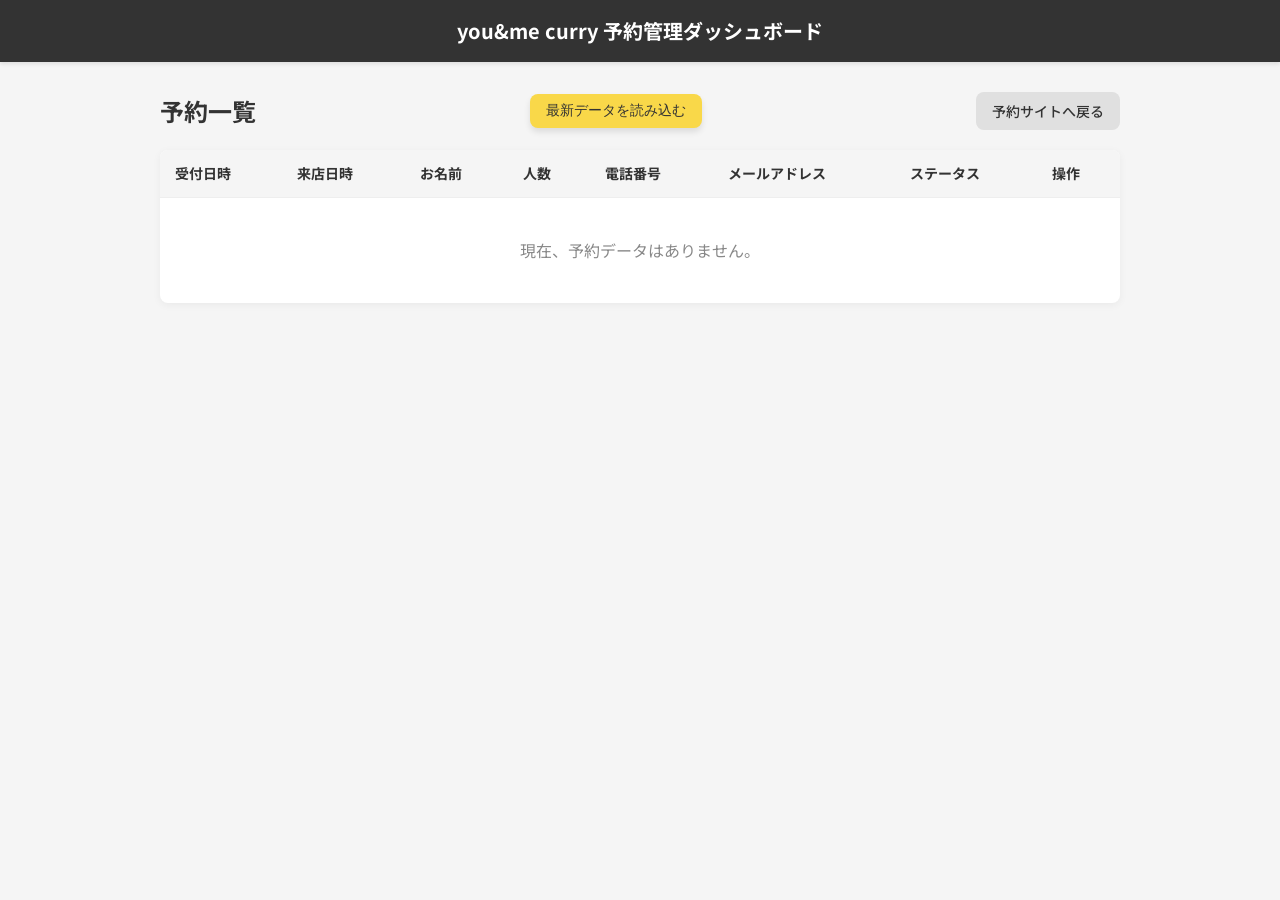
==== admin.html @ f2ea7809 "Initial commit: you&me curry reservation site" ====
<!DOCTYPE html>
<html lang="ja">

<head>
    <meta charset="UTF-8">
    <meta name="viewport" content="width=device-width, initial-scale=1.0">
    <title>予約管理画面 - you&me curry</title>
    <link href="https://fonts.googleapis.com/css2?family=Noto+Sans+JP:wght@400;500;700&display=swap" rel="stylesheet">
    <link rel="stylesheet" href="css/style.css">
</head>

<body style="background-color: #f5f5f5;">
    <!-- 管理画面用独自ヘッダー -->
    <header class="admin-header">
        <h1>you&me curry 予約管理ダッシュボード</h1>
    </header>

    <main class="admin-container">
        <div class="admin-controls">
            <h2>予約一覧</h2>
            <button id="refresh-btn" class="btn btn-sm btn-main">最新データを読み込む</button>
            <a href="index.html" class="btn btn-sm" style="background-color: #e0e0e0; color: #333;">予約サイトへ戻る</a>
        </div>

        <div class="table-responsive">
            <table class="admin-table">
                <thead>
                    <tr>
                        <th>受付日時</th>
                        <th>来店日時</th>
                        <th>お名前</th>
                        <th>人数</th>
                        <th>電話番号</th>
                        <th>メールアドレス</th>
                        <th>ステータス</th>
                        <th>操作</th>
                    </tr>
                </thead>
                <tbody id="reservation-tbody">
                    <!-- JSでデータを出力 -->
                </tbody>
            </table>

            <div id="empty-message" class="admin-empty" style="display: none;">
                <p>現在、予約データはありません。</p>
            </div>
        </div>
    </main>

    <script src="js/admin.js"></script>
</body>

</html>
---- css/style.css ----
/* 基本設定 */
:root {
    --color-main: #f9d849;
    /* 黄色 */
    --color-main-dark: #e5c332;
    --color-accent: #2e7d32;
    /* 緑 */
    --color-accent-dark: #1b5e20;
    --color-bg: #fdfdfd;
    --color-text: #333333;
    --color-text-light: #666666;
    --color-error: #d32f2f;
    --color-border: #e0e0e0;
    --font-family: 'Noto Sans JP', sans-serif;
}

* {
    margin: 0;
    padding: 0;
    box-sizing: border-box;
}

body {
    font-family: var(--font-family);
    color: var(--color-text);
    background-color: var(--color-bg);
    line-height: 1.6;
    font-size: 16px;
    -webkit-font-smoothing: antialiased;
}

img {
    max-width: 100%;
    height: auto;
    display: block;
}

a {
    color: var(--color-accent);
    text-decoration: none;
    transition: opacity 0.3s;
}

a:hover {
    opacity: 0.8;
}

ul {
    list-style: none;
}

.container {
    max-width: 800px;
    margin: 0 auto;
    padding: 0 20px;
}

.section {
    padding: 60px 0;
}

.section-title {
    font-size: 24px;
    font-weight: 700;
    text-align: center;
    margin-bottom: 30px;
    position: relative;
    padding-bottom: 10px;
}

.section-title::after {
    content: '';
    position: absolute;
    bottom: 0;
    left: 50%;
    transform: translateX(-50%);
    width: 40px;
    height: 3px;
    background-color: var(--color-main);
    border-radius: 2px;
}

/* ボタン共通仕様 */
.btn {
    display: inline-flex;
    justify-content: center;
    align-items: center;
    font-weight: 500;
    border-radius: 8px;
    /* 角丸で親しみやすく */
    cursor: pointer;
    border: none;
    transition: all 0.3s ease;
    text-align: center;
}

.btn-sm {
    padding: 8px 16px;
    font-size: 14px;
}

.btn-lg {
    padding: 16px 32px;
    font-size: 18px;
    width: 100%;
    max-width: 300px;
    font-weight: 700;
}

.btn-main {
    background-color: var(--color-main);
    color: var(--color-text);
    box-shadow: 0 4px 6px rgba(0, 0, 0, 0.1);
}

.btn-main:hover {
    background-color: var(--color-main-dark);
    transform: translateY(-2px);
    box-shadow: 0 6px 8px rgba(0, 0, 0, 0.15);
}

.btn-accent {
    background-color: var(--color-accent);
    color: #fff;
    box-shadow: 0 4px 6px rgba(0, 0, 0, 0.1);
}

.btn-accent:hover {
    background-color: var(--color-accent-dark);
    transform: translateY(-2px);
    box-shadow: 0 6px 8px rgba(0, 0, 0, 0.15);
    color: #fff;
    opacity: 1;
}

/* ヘッダー */
.header {
    background-color: #fff;
    box-shadow: 0 2px 4px rgba(0, 0, 0, 0.05);
    position: sticky;
    top: 0;
    z-index: 100;
}

.header-inner {
    display: flex;
    justify-content: space-between;
    align-items: center;
    padding: 10px 20px;
    max-width: 800px;
    margin: 0 auto;
}

.logo {
    font-size: 20px;
    font-weight: 700;
    color: var(--color-text);
    display: flex;
    align-items: center;
    gap: 8px;
}

.logo span {
    font-size: 12px;
    font-weight: 500;
    background-color: var(--color-main);
    padding: 2px 6px;
    border-radius: 4px;
}

.header-nav {
    display: flex;
    align-items: center;
    gap: 15px;
}

.nav-instagram {
    color: var(--color-text);
    display: flex;
    align-items: center;
    justify-content: center;
}

/* ヒーローセクション */
.hero {
    position: relative;
    background-color: #000;
}

.hero-image {
    width: 100%;
    height: 60vh;
    min-height: 400px;
    overflow: hidden;
}

.hero-image img {
    width: 100%;
    height: 100%;
    object-fit: cover;
    opacity: 0.6;
    /* テキストを目立たせるために少し暗く */
}

.hero-content {
    position: absolute;
    top: 50%;
    left: 50%;
    transform: translate(-50%, -50%);
    text-align: center;
    color: #fff;
    width: 90%;
    max-width: 600px;
}

.hero-copy {
    font-size: clamp(20px, 5vw, 28px);
    font-weight: 700;
    margin-bottom: 20px;
    line-height: 1.5;
    text-shadow: 1px 1px 6px rgba(0, 0, 0, 0.8);
}

.hero-info {
    font-size: 14px;
    margin-bottom: 30px;
    text-shadow: 1px 1px 4px rgba(0, 0, 0, 0.8);
}

.hero-info p {
    margin-bottom: 5px;
}

/* 店舗概要セクション */
.about {
    background-color: #fff;
}

.about-text {
    text-align: center;
    margin-bottom: 30px;
    color: var(--color-text-light);
    font-size: 15px;
}

.info-table {
    width: 100%;
    border-collapse: collapse;
    font-size: 15px;
}

.info-table th,
.info-table td {
    padding: 15px 10px;
    border-bottom: 1px solid var(--color-border);
    text-align: left;
    vertical-align: top;
}

.info-table th {
    width: 30%;
    font-weight: 500;
    color: var(--color-text-light);
}

.info-table td {
    width: 70%;
}

@media (max-width: 480px) {

    .info-table th,
    .info-table td {
        display: block;
        width: 100%;
        border-bottom: none;
        padding: 10px 0;
    }

    .info-table th {
        padding-bottom: 0;
        color: var(--color-accent);
        font-size: 14px;
    }

    .info-table td {
        border-bottom: 1px solid var(--color-border);
    }
}

/* メニューセクション */
.menu {
    background-color: #fafafa;
}

.menu-grid {
    display: grid;
    grid-template-columns: 1fr;
    gap: 20px;
}

@media (min-width: 600px) {
    .menu-grid {
        grid-template-columns: repeat(3, 1fr);
    }
}

.menu-item {
    background-color: #fff;
    border-radius: 12px;
    overflow: hidden;
    box-shadow: 0 2px 8px rgba(0, 0, 0, 0.05);
}

.menu-item img {
    width: 100%;
    height: 200px;
    object-fit: cover;
}

.menu-name {
    font-size: 18px;
    font-weight: 700;
    padding: 15px 15px 5px;
}

.menu-desc {
    font-size: 14px;
    color: var(--color-text-light);
    padding: 0 15px 15px;
}

/* 予約エリア背景 */
.reservation-bg {
    background-color: #e8f5e9;
    /* 薄い緑背景で親しみやすさ */
}

.reservation-guide {
    background-color: #fff;
    padding: 30px 20px;
    border-radius: 12px 12px 0 0;
    box-shadow: 0 4px 10px rgba(0, 0, 0, 0.05);
}

.guide-list {
    font-size: 14px;
    padding-left: 20px;
    list-style-type: disc;
    color: var(--color-text);
}

.guide-list li {
    margin-bottom: 8px;
}

.guide-list strong {
    color: var(--color-error);
}

/* 予約フォーム */
.reservation-form-container {
    background-color: #fff;
    padding: 30px 20px;
    border-radius: 0 0 12px 12px;
    box-shadow: 0 4px 10px rgba(0, 0, 0, 0.05);
    border-top: 1px dashed var(--color-border);
}

.form-title {
    font-size: 20px;
    text-align: center;
    margin-bottom: 25px;
    color: var(--color-text);
}

.form-group {
    margin-bottom: 20px;
}

.form-group label {
    display: block;
    margin-bottom: 8px;
    font-weight: 500;
    font-size: 15px;
}

.required {
    background-color: var(--color-error);
    color: #fff;
    font-size: 11px;
    padding: 2px 6px;
    border-radius: 4px;
    margin-left: 6px;
    vertical-align: middle;
}

input[type="text"],
input[type="email"],
input[type="tel"],
input[type="date"],
select {
    width: 100%;
    padding: 12px 15px;
    border: 1px solid var(--color-border);
    border-radius: 8px;
    font-size: 16px;
    /* スマホでズームされないための16px */
    font-family: inherit;
    background-color: #fff;
    transition: border-color 0.3s;
}

input:focus,
select:focus {
    outline: none;
    border-color: var(--color-accent);
    box-shadow: 0 0 0 2px rgba(46, 125, 50, 0.2);
}

.row-group {
    display: flex;
    gap: 15px;
}

.half-group {
    flex: 1;
}

@media (max-width: 480px) {
    .row-group {
        flex-direction: column;
        gap: 20px;
    }
}

.error-text {
    color: var(--color-error);
    font-size: 13px;
    display: block;
    margin-top: 5px;
}

.btn-submit {
    margin: 30px auto 10px;
    display: block;
}

.submit-note {
    text-align: center;
    font-size: 13px;
    color: var(--color-text-light);
}

/* 完了メッセージ */
.form-message {
    padding: 20px;
    border-radius: 8px;
    margin-bottom: 25px;
    text-align: center;
}

.form-message.success {
    background-color: #e8f5e9;
    border: 1px solid #c8e6c9;
    color: #2e7d32;
}

.form-message h4 {
    font-size: 18px;
    margin-bottom: 10px;
}

.form-message p {
    font-size: 14px;
}

/* アクセス */
.access {
    background-color: #fff;
    text-align: center;
}

.access-text {
    margin-bottom: 20px;
}

.map-container {
    border-radius: 12px;
    overflow: hidden;
    box-shadow: 0 2px 8px rgba(0, 0, 0, 0.1);
}

/* フッター */
.footer {
    background-color: var(--color-main);
    padding: 40px 20px 20px;
    text-align: center;
}

.footer-logo {
    font-size: 22px;
    font-weight: 700;
    margin-bottom: 15px;
}

.footer-info {
    font-size: 14px;
    margin-bottom: 20px;
}

.footer-sns {
    margin-top: 15px;
}

.footer-sns a {
    color: var(--color-text);
    font-weight: 500;
}

.copyright {
    font-size: 12px;
    color: var(--color-text-light);
}

/* 管理画面用スタイル */
.admin-header {
    background-color: #333;
    color: #fff;
    padding: 15px 20px;
    box-shadow: 0 2px 4px rgba(0, 0, 0, 0.1);
}

.admin-header h1 {
    font-size: 20px;
    text-align: center;
}

.admin-container {
    max-width: 1000px;
    margin: 0 auto;
    padding: 30px 20px;
}

.admin-controls {
    display: flex;
    justify-content: space-between;
    margin-bottom: 20px;
    align-items: center;
}

.table-responsive {
    overflow-x: auto;
    background-color: #fff;
    border-radius: 8px;
    box-shadow: 0 2px 8px rgba(0, 0, 0, 0.05);
}

.admin-table {
    width: 100%;
    border-collapse: collapse;
    min-width: 700px;
}

.admin-table th,
.admin-table td {
    padding: 12px 15px;
    border-bottom: 1px solid #eee;
    text-align: left;
    font-size: 14px;
}

.admin-table th {
    background-color: #f5f5f5;
    font-weight: 700;
    color: #333;
}

.admin-table tbody tr:hover {
    background-color: #fafafa;
}

.status-badge {
    display: inline-block;
    padding: 4px 8px;
    border-radius: 4px;
    font-size: 12px;
    font-weight: 700;
}

.status-new {
    background-color: #ffebee;
    color: #c62828;
}

.status-confirmed {
    background-color: #e8f5e9;
    color: #2e7d32;
}

.admin-empty {
    text-align: center;
    padding: 40px 20px;
    color: #888;
}

/* モーダル用スタイル */
.modal-overlay {
    position: fixed;
    top: 0;
    left: 0;
    right: 0;
    bottom: 0;
    background-color: rgba(0, 0, 0, 0.6);
    display: flex;
    justify-content: center;
    align-items: center;
    z-index: 1000;
    padding: 20px;
    opacity: 0;
    visibility: hidden;
    transition: opacity 0.3s, visibility 0.3s;
}

.modal-overlay.active {
    opacity: 1;
    visibility: visible;
}

.modal-content {
    background-color: #fff;
    border-radius: 12px;
    width: 100%;
    max-width: 500px;
    max-height: 90vh;
    overflow-y: auto;
    position: relative;
    box-shadow: 0 10px 25px rgba(0, 0, 0, 0.2);
    transform: translateY(20px);
    transition: transform 0.3s;
}

.modal-overlay.active .modal-content {
    transform: translateY(0);
}

.modal-header {
    display: flex;
    justify-content: space-between;
    align-items: center;
    padding: 15px 20px;
    border-bottom: 1px solid var(--color-border);
    background-color: #f5f5f5;
    position: sticky;
    top: 0;
    z-index: 10;
}

.modal-title {
    font-size: 18px;
    font-weight: 700;
    margin: 0;
}

.modal-close {
    background: none;
    border: none;
    font-size: 28px;
    cursor: pointer;
    color: var(--color-text-light);
    line-height: 1;
}

.modal-body {
    padding: 20px;
}

/* カレンダー用スタイル */
.calendar-nav {
    display: flex;
    justify-content: space-between;
    align-items: center;
    margin-bottom: 15px;
}

.calendar-nav button {
    background: #f0f0f0;
    border: none;
    border-radius: 4px;
    font-size: 16px;
    height: 32px;
    width: 32px;
    cursor: pointer;
    color: var(--color-text);
}

.calendar-month {
    font-size: 18px;
    font-weight: 700;
}

.calendar-table {
    width: 100%;
    border-collapse: collapse;
    margin-bottom: 15px;
    text-align: center;
}

.calendar-table th,
.calendar-table td {
    border: 1px solid var(--color-border);
    width: 14.28%;
    padding: 8px 2px;
    vertical-align: top;
}

.calendar-table th {
    background-color: #f9f9f9;
    font-size: 12px;
    font-weight: 700;
}

/* 土日は色を変える */
.calendar-table th:nth-child(6),
.calendar-table td:nth-child(6) .date-num {
    color: #0288d1;
}

.calendar-table th:nth-child(7),
.calendar-table td:nth-child(7) .date-num {
    color: #d32f2f;
}

.calendar-cell {
    cursor: pointer;
    height: 70px;
    position: relative;
    transition: background-color 0.2s;
}

.calendar-cell:hover {
    background-color: #f1f8e9;
}

.calendar-cell.disabled {
    cursor: default;
    background-color: #f5f5f5;
}

.calendar-cell.disabled:hover {
    background-color: #f5f5f5;
}

.calendar-cell.past .date-num {
    color: #ccc !important;
}

.date-num {
    display: block;
    font-size: 14px;
    margin-bottom: 2px;
    color: #333;
}

.status-mark {
    display: block;
    font-size: 20px;
    line-height: 1;
}

.status-ok {
    color: #0288d1;
    font-weight: bold;
}

/* ◎ */
.status-req {
    color: #0288d1;
    font-size: 18px;
    line-height: 1.2;
}

/* □ */
.status-tel {
    color: #ffb300;
    font-size: 11px;
    font-weight: bold;
    margin-top: 4px;
}

/* TEL */
.status-ng {
    color: #ccc;
    font-size: 16px;
    margin-top: 2px;
}

/* × */

.point-mark {
    background-color: #ffebee;
    color: #c62828;
    font-size: 10px;
    font-weight: bold;
    display: block;
    padding: 2px 0;
    margin-top: 4px;
}

.calendar-legend {
    font-size: 11px;
    color: var(--color-text-light);
    line-height: 1.6;
    background: #fdfdfd;
    padding: 10px;
    border: 1px solid #eee;
    border-radius: 8px;
}
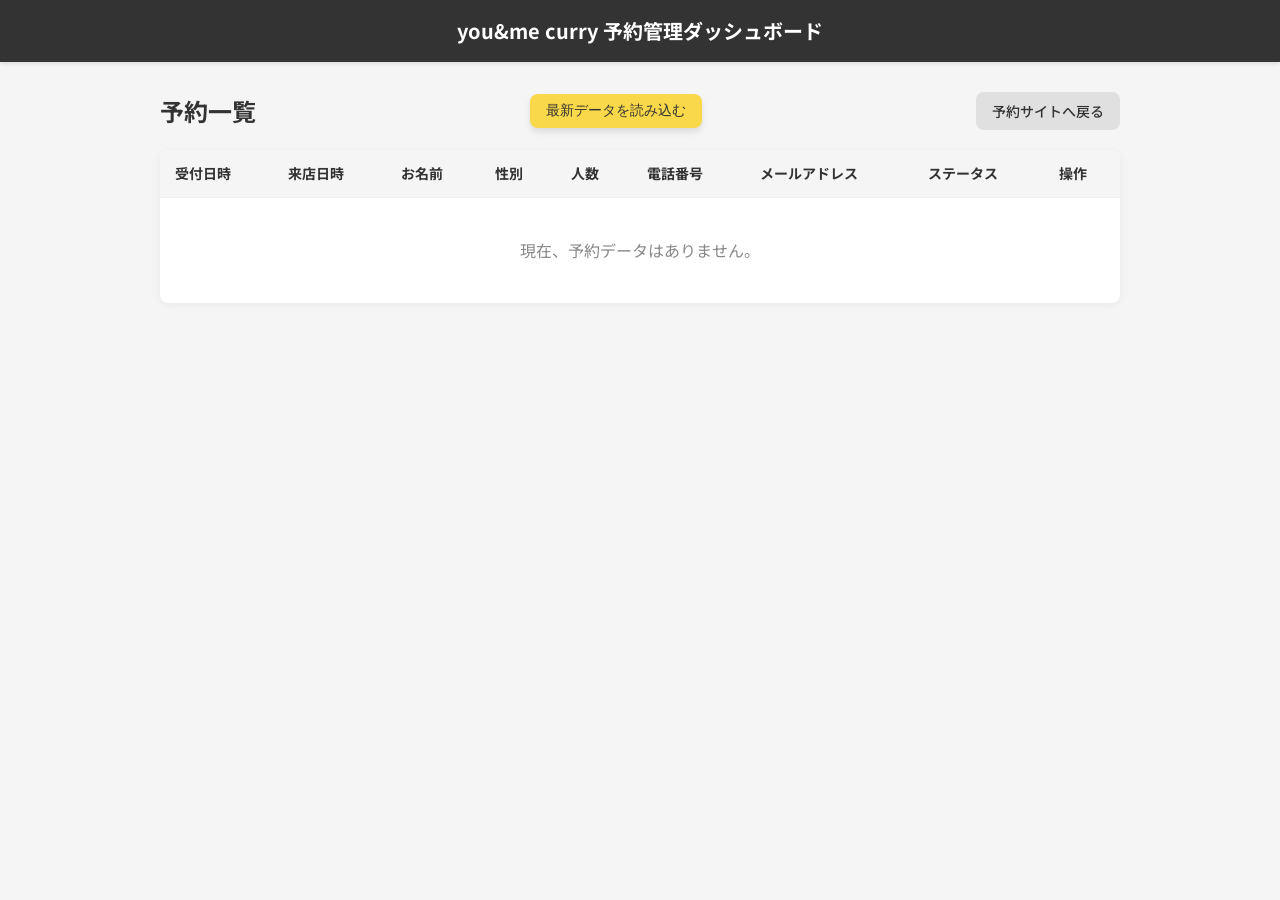
==== commit 7d24b90e: "予約フォームに代表者の性別選択欄を追加" ====
--- a/admin.html
+++ b/admin.html
@@ -29,6 +29,7 @@
                         <th>受付日時</th>
                         <th>来店日時</th>
                         <th>お名前</th>
+                        <th>性別</th>
                         <th>人数</th>
                         <th>電話番号</th>
                         <th>メールアドレス</th>
--- a/css/style.css
+++ b/css/style.css
@@ -532,8 +532,9 @@
 }
 
 .admin-header h1 {
-    font-size: 20px;
-    text-align: center;
+    font-size: clamp(14px, 4.5vw, 20px);
+    text-align: center;
+    white-space: nowrap;
 }
 
 .admin-container {
@@ -602,6 +603,89 @@
     text-align: center;
     padding: 40px 20px;
     color: #888;
+}
+
+@media (max-width: 600px) {
+    .admin-controls {
+        flex-direction: column;
+        align-items: flex-start;
+        gap: 15px;
+    }
+
+    .admin-controls h2 {
+        display: block;
+        width: 100%;
+        margin-bottom: 5px;
+    }
+
+    .admin-controls .btn {
+        width: 100%;
+        max-width: none;
+        display: block;
+        text-align: center;
+        margin-bottom: 5px;
+        box-sizing: border-box;
+    }
+
+    .table-responsive {
+        box-shadow: none;
+        background-color: transparent;
+    }
+
+    .admin-table {
+        min-width: unset;
+        display: block;
+        border-collapse: separate;
+        border-spacing: 0 15px;
+    }
+
+    .admin-table thead {
+        display: none;
+    }
+
+    .admin-table tbody {
+        display: block;
+        width: 100%;
+    }
+
+    .admin-table tr {
+        display: block;
+        width: 100%;
+        margin-bottom: 15px;
+        border: 1px solid var(--color-border);
+        border-radius: 8px;
+        background-color: #fff;
+        padding: 5px 15px;
+        box-shadow: 0 2px 4px rgba(0, 0, 0, 0.05);
+    }
+
+    .admin-table td {
+        display: flex;
+        justify-content: space-between;
+        align-items: center;
+        width: 100%;
+        padding: 12px 0;
+        border-bottom: 1px dashed #eee;
+        text-align: right;
+        box-sizing: border-box;
+    }
+
+    .admin-table td:last-child {
+        border-bottom: none;
+    }
+
+    /* JavaScriptで追加したdata-labelを見出しとして左に表示 */
+    .admin-table td::before {
+        content: attr(data-label);
+        font-weight: 700;
+        color: var(--color-text-light);
+        text-align: left;
+        margin-right: 15px;
+    }
+
+    .admin-table td button {
+        margin: 0;
+    }
 }
 
 /* モーダル用スタイル */
